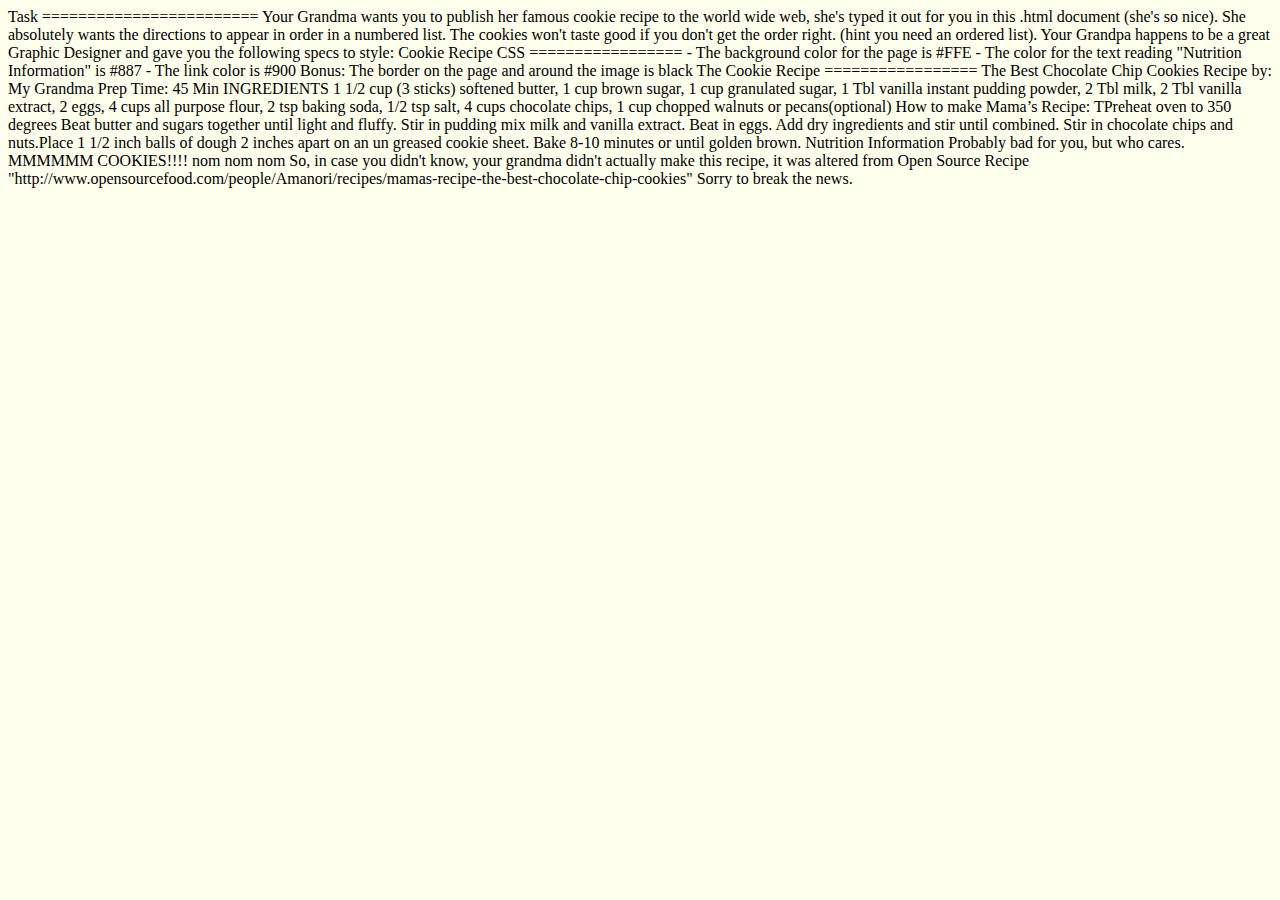
==== week1/HTML Labs/cookie_recipe/index.html @ a11a225a "Week 1 HW Copied" ====
﻿<!DOCTYPE html>
<html lang="en">
<head>
  <meta charset="UTF-8">
  <title>Document</title>
</head>
<body style="background-color: #FFE;">
  
</body>
</html>
Task
========================

Your Grandma wants you to publish her famous cookie recipe to the world wide web, she's typed it out for you in this .html document (she's so nice). 

She absolutely wants the directions to appear in order in a numbered list. The cookies won't taste good if you don't get the order right. (hint you need an ordered list).

Your Grandpa happens to be a great Graphic Designer and gave you the following specs to style:

Cookie Recipe CSS
=================

- The background color for the page is #FFE
- The color for the text reading "Nutrition Information" is #887
- The link color is #900

Bonus: The border on the page and around the image is black

The Cookie Recipe
=================

The Best Chocolate Chip Cookies
Recipe by: My Grandma
Prep Time: 45 Min

INGREDIENTS
1 1/2 cup (3 sticks) softened butter, 1 cup brown sugar, 1 cup granulated sugar, 1 Tbl vanilla instant pudding powder, 2 Tbl milk, 2 Tbl vanilla extract, 2 eggs, 4 cups all purpose flour, 2 tsp baking soda, 1/2 tsp salt, 4 cups chocolate chips, 1 cup chopped walnuts or pecans(optional)

How to make Mama’s Recipe: TPreheat oven to 350 degrees Beat butter and sugars together until light and fluffy. Stir in pudding mix milk and vanilla extract. Beat in eggs. Add dry ingredients and stir until combined.
Stir in chocolate chips and nuts.Place 1 1/2 inch balls of dough 2 inches apart on an un greased cookie sheet. Bake 8-10 minutes or until golden brown.


Nutrition Information

Probably bad for you, but who cares. MMMMMM COOKIES!!!! nom nom nom


So, in case you didn't know, your grandma didn't actually make this recipe, it was altered from Open Source Recipe "http://www.opensourcefood.com/people/Amanori/recipes/mamas-recipe-the-best-chocolate-chip-cookies"
Sorry to break the news. <!--You must include the link in your final webpage -->
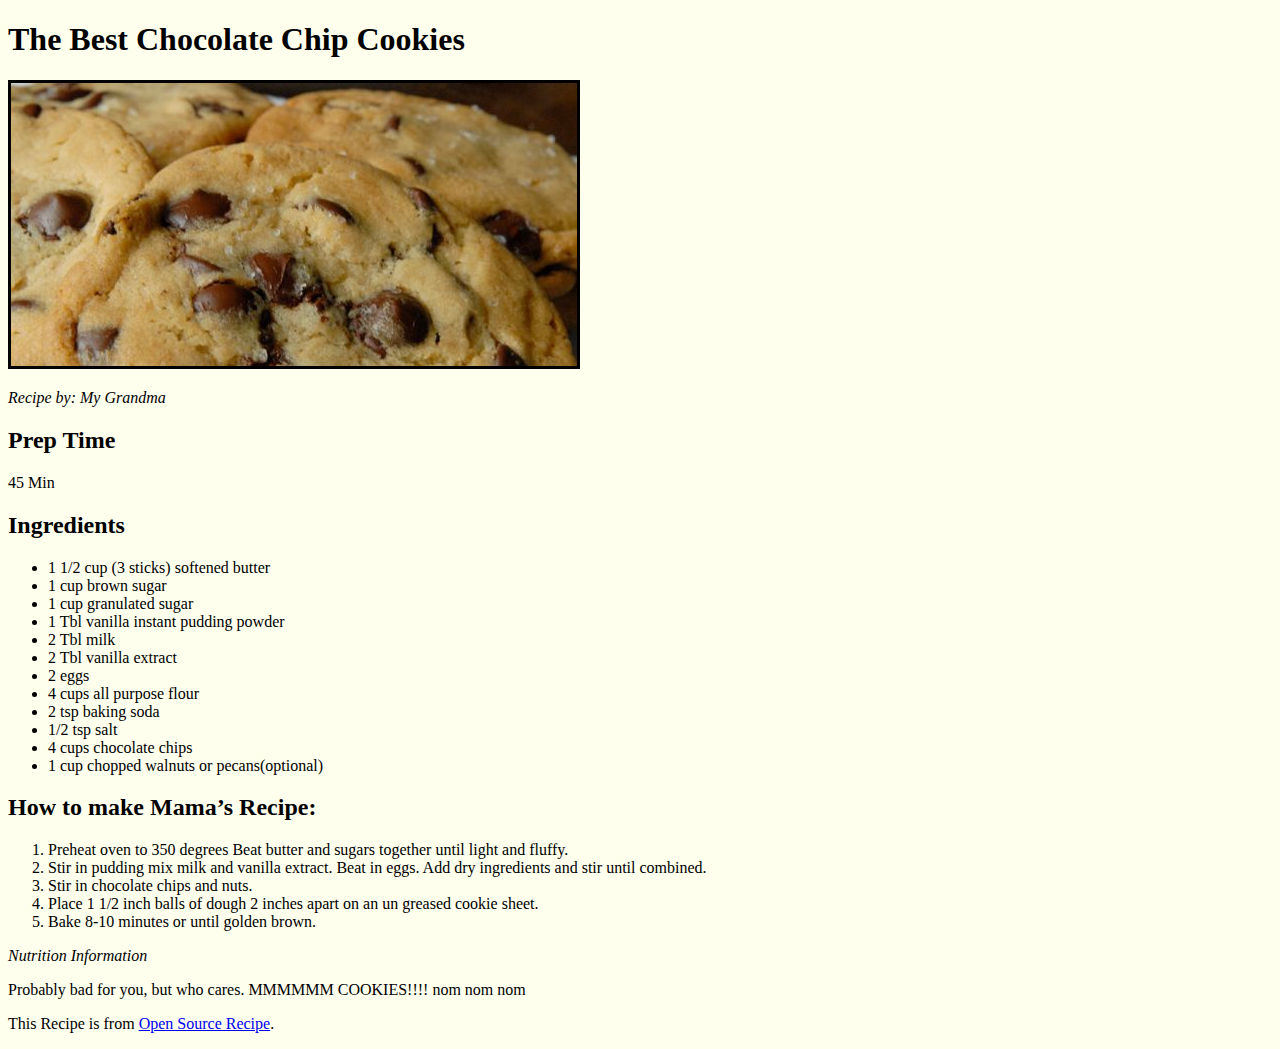
==== commit 827e7f7e: "creating test style sheets and linking" ====
--- a/week1/HTML Labs/cookie_recipe/index.html
+++ b/week1/HTML Labs/cookie_recipe/index.html
@@ -1,50 +1,53 @@
-﻿<!DOCTYPE html>
+﻿ <!DOCTYPE html>
 <html lang="en">
 <head>
   <meta charset="UTF-8">
-  <title>Document</title>
+  <title>The Best Chocolate Chip Cookie</title>
 </head>
 <body style="background-color: #FFE;">
-  
+
+<h1>The Best Chocolate Chip Cookies</h1>
+<img src="cookies.jpg" border=3>
+
+<p><em>Recipe by: My Grandma</em></p>
+
+<h2>Prep Time</h2>
+<p>45 Min</p>
+
+<h2>Ingredients</h2>
+<ul>
+<li>1 1/2 cup (3 sticks) softened butter</li>
+<li>1 cup brown sugar</li>
+<li>1 cup granulated sugar</li>
+<li>1 Tbl vanilla instant pudding powder</li>
+<li> 2 Tbl milk</li>
+<li>2 Tbl vanilla extract</li>
+<li>2 eggs</li>
+<li>4 cups all purpose flour</li>
+<li>2 tsp baking soda</li>
+<li>1/2 tsp salt</li>
+<li>4 cups chocolate chips</li>
+<li>1 cup chopped walnuts or pecans(optional)</li>
+</ul>
+
+<h2>
+How to make Mama’s Recipe:</h2>
+
+<ol>
+<li>Preheat oven to 350 degrees Beat butter and sugars together until light and fluffy.</li>
+<li>Stir in pudding mix milk and vanilla extract. Beat in eggs. Add dry ingredients and stir until combined.</li>
+<li>Stir in chocolate chips and nuts.</li>
+<li>Place 1 1/2 inch balls of dough 2 inches apart on an un greased cookie sheet.</li>
+<li>Bake 8-10 minutes or until golden brown.</li>
+</ol>
+
+<p><i>Nutrition Information</i></p>
+
+
+<p>Probably bad for you, but who cares. MMMMMM COOKIES!!!! nom nom nom</p>
+
+<p>This Recipe is from <a href="http://www.opensourcefood.com/people/Amanori/recipes/mamas-recipe-the-best-chocolate-chip-cookies">Open Source Recipe</a>.</p>
 </body>
 </html>
-Task
-========================
-
-Your Grandma wants you to publish her famous cookie recipe to the world wide web, she's typed it out for you in this .html document (she's so nice). 
-
-She absolutely wants the directions to appear in order in a numbered list. The cookies won't taste good if you don't get the order right. (hint you need an ordered list).
-
-Your Grandpa happens to be a great Graphic Designer and gave you the following specs to style:
-
-Cookie Recipe CSS
-=================
-
-- The background color for the page is #FFE
-- The color for the text reading "Nutrition Information" is #887
-- The link color is #900
-
-Bonus: The border on the page and around the image is black
-
-The Cookie Recipe
-=================
-
-The Best Chocolate Chip Cookies
-Recipe by: My Grandma
-Prep Time: 45 Min
-
-INGREDIENTS
-1 1/2 cup (3 sticks) softened butter, 1 cup brown sugar, 1 cup granulated sugar, 1 Tbl vanilla instant pudding powder, 2 Tbl milk, 2 Tbl vanilla extract, 2 eggs, 4 cups all purpose flour, 2 tsp baking soda, 1/2 tsp salt, 4 cups chocolate chips, 1 cup chopped walnuts or pecans(optional)
-
-How to make Mama’s Recipe: TPreheat oven to 350 degrees Beat butter and sugars together until light and fluffy. Stir in pudding mix milk and vanilla extract. Beat in eggs. Add dry ingredients and stir until combined.
-Stir in chocolate chips and nuts.Place 1 1/2 inch balls of dough 2 inches apart on an un greased cookie sheet. Bake 8-10 minutes or until golden brown.
 
 
-Nutrition Information
-
-Probably bad for you, but who cares. MMMMMM COOKIES!!!! nom nom nom
-
-
-So, in case you didn't know, your grandma didn't actually make this recipe, it was altered from Open Source Recipe "http://www.opensourcefood.com/people/Amanori/recipes/mamas-recipe-the-best-chocolate-chip-cookies"
-Sorry to break the news. <!--You must include the link in your final webpage -->
-
